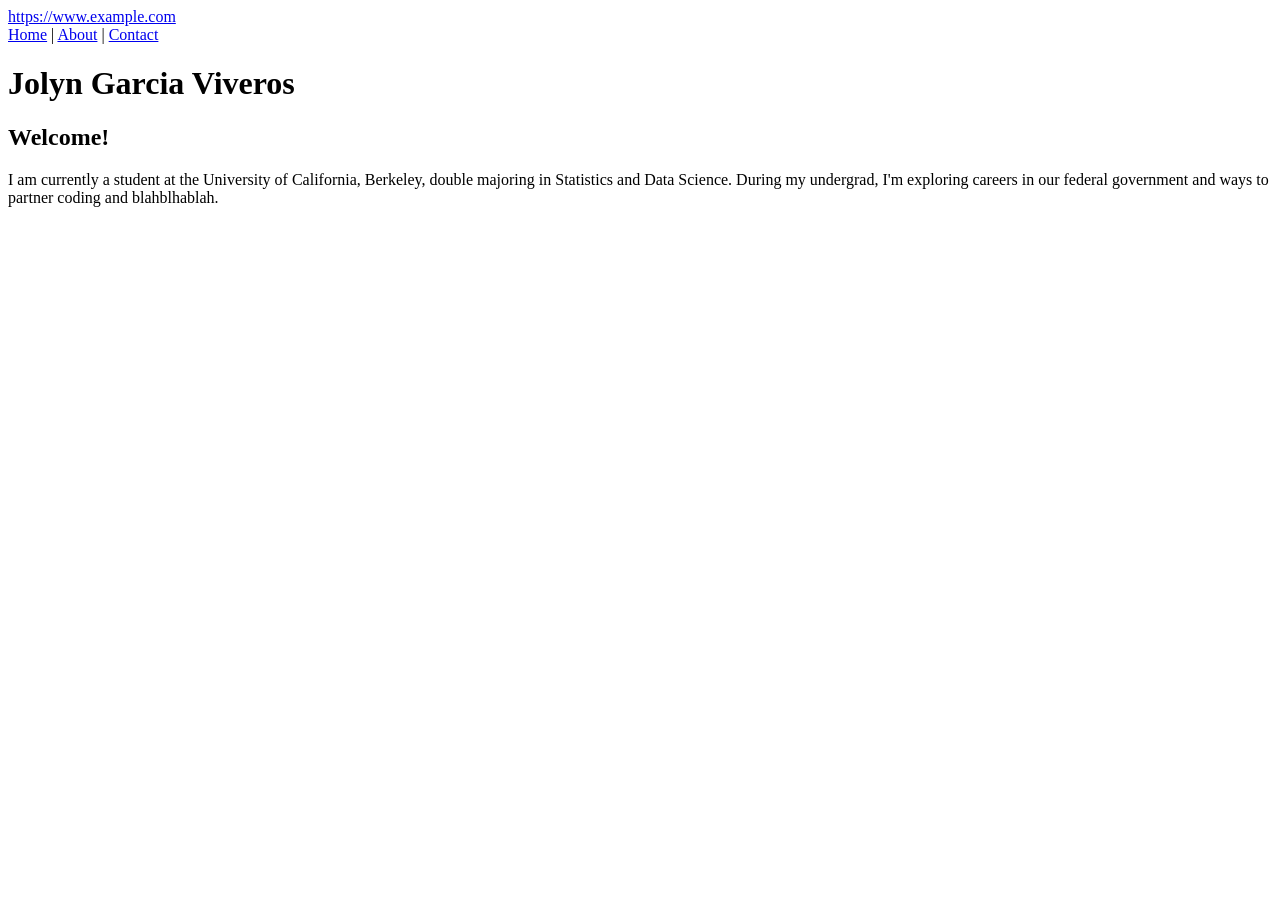
==== index.HTML @ ad0e0a49 "initial commit" ====
<!DOCTYPE html>
<a href="https://www.example.com">https://www.example.com</a>
<html lang="en">
  <head>
    <title>Home</title>
    <link rel="stylesheet" href="style.css" />
    <script src="script.js" type="text/javascript"></script>
    </head>
  <body>
    
<nav>
    <a href="index.html">Home</a> |
    <a href="about.html">About</a> |
    <a href="contact.html">Contact</a>
</nav>


    <h1>Jolyn Garcia Viveros</h1>

    <section><h2> Welcome! </h2>
    <p> I am currently a student at the University of California, Berkeley, double majoring in Statistics and Data Science.
        During my undergrad, I'm exploring careers in our federal government and ways to partner coding and blahblhablah.
    </p>



    </section>
  </body>
</html>
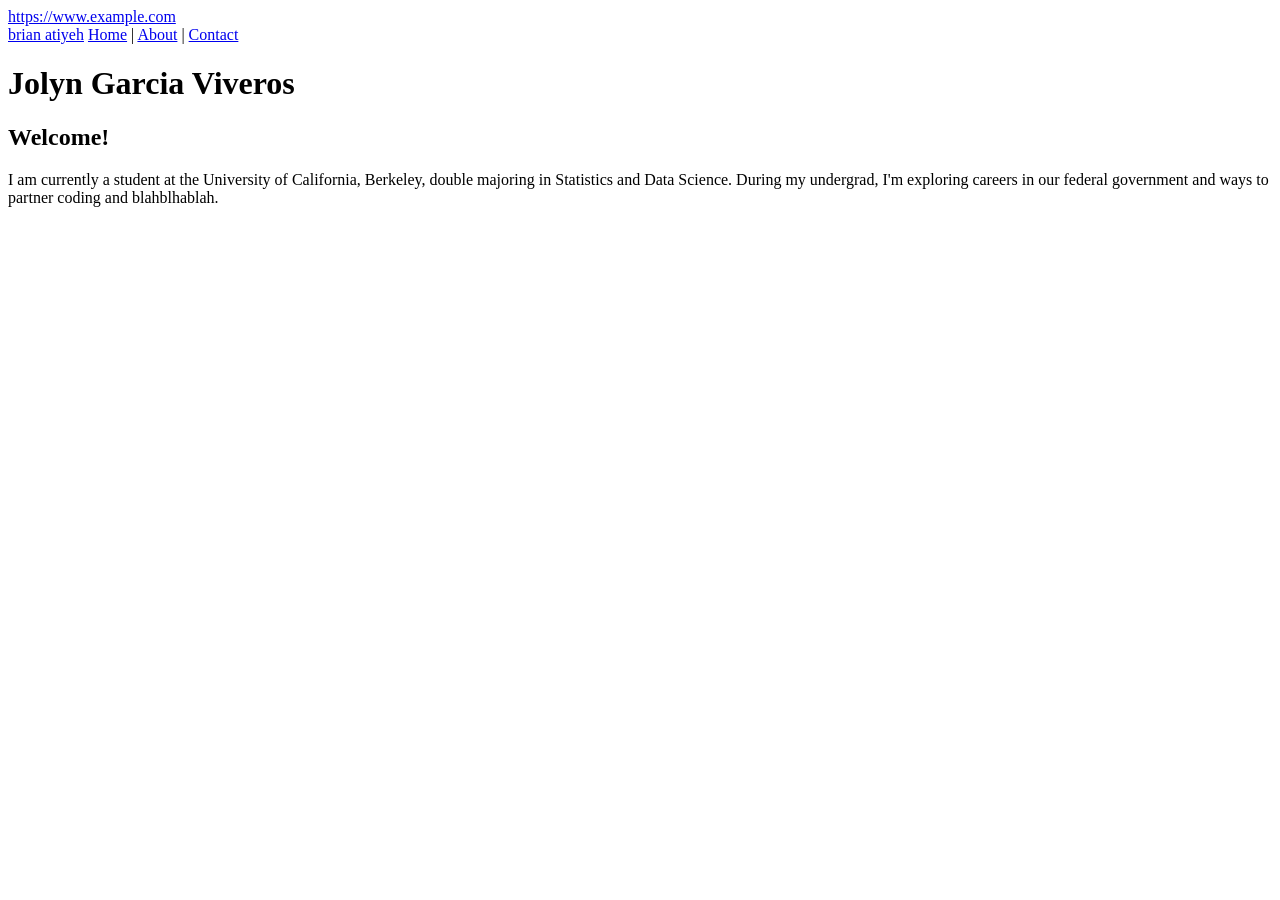
==== commit b2ea0cbb: "v1" ====
--- a/index.HTML
+++ b/index.HTML
@@ -9,6 +9,7 @@
   <body>
     
 <nav>
+  <a aria-current="page" class="nav-item nav-link pl-0 mr-4" href="/">brian atiyeh</a>
     <a href="index.html">Home</a> |
     <a href="about.html">About</a> |
     <a href="contact.html">Contact</a>
